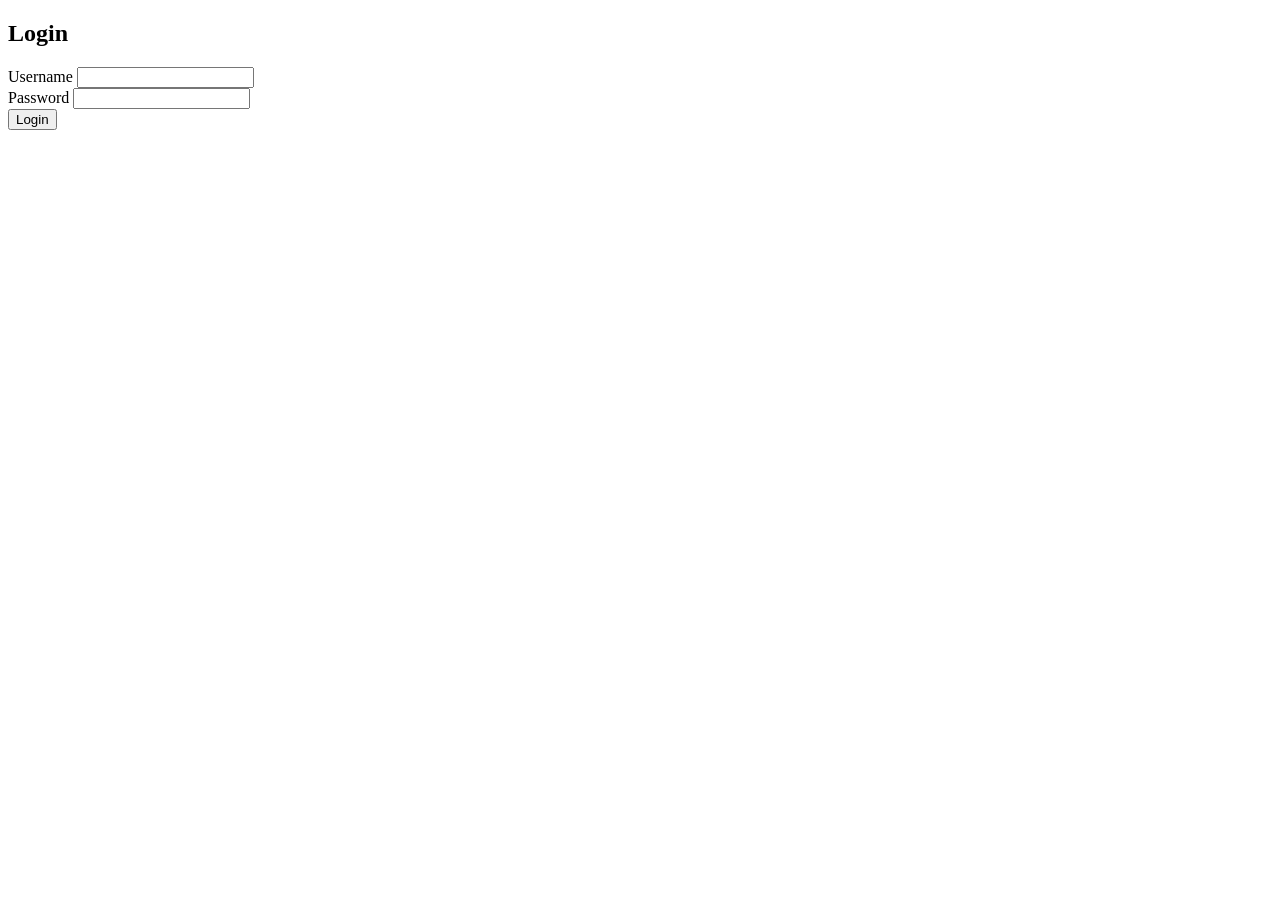
==== frontend/Login/index.html @ 091c7e51 "ssddss" ====
<!DOCTYPE html>
<html lang="en">
<head>
    <meta charset="UTF-8">
    <meta name="viewport" content="width=device-width, initial-scale=1.0">
    <title>Login</title>
    <link rel="stylesheet" href="styles.css">
</head>
<body>
    <div class="login-container">
        <h2>Login</h2>
        <form id="loginForm">
            <div>
                <label for="username">Username</label>
                <input type="text" id="username" name="username" required>
            </div>
            <div>
                <label for="password">Password</label>
                <input type="password" id="password" name="password" required>
            </div>
            <button type="submit">Login</button>
            <p id="errorMessage" class="error-message"></p>
        </form>
    </div>
    <script src="app.js"></script>
</body>
</html>
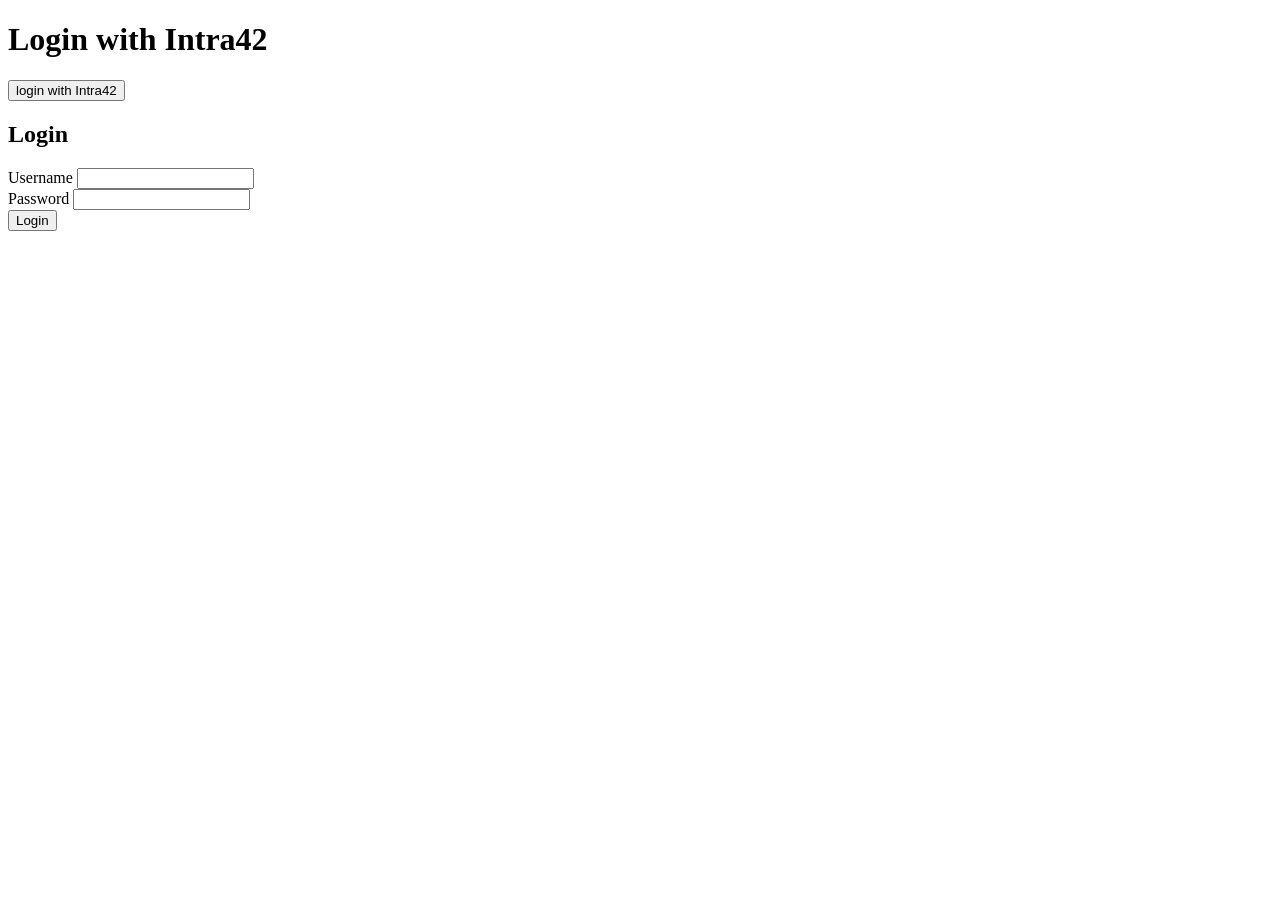
==== commit 2dc65a43: "klfd" ====
--- a/frontend/Login/index.html
+++ b/frontend/Login/index.html
@@ -7,6 +7,11 @@
     <link rel="stylesheet" href="styles.css">
 </head>
 <body>
+    <div class="login-container">
+        <h1>Login with Intra42</h1>
+        <button class="login-button" id="intra42-login-btn">login with Intra42</button>
+        
+    </div>
     <div class="login-container">
         <h2>Login</h2>
         <form id="loginForm">
